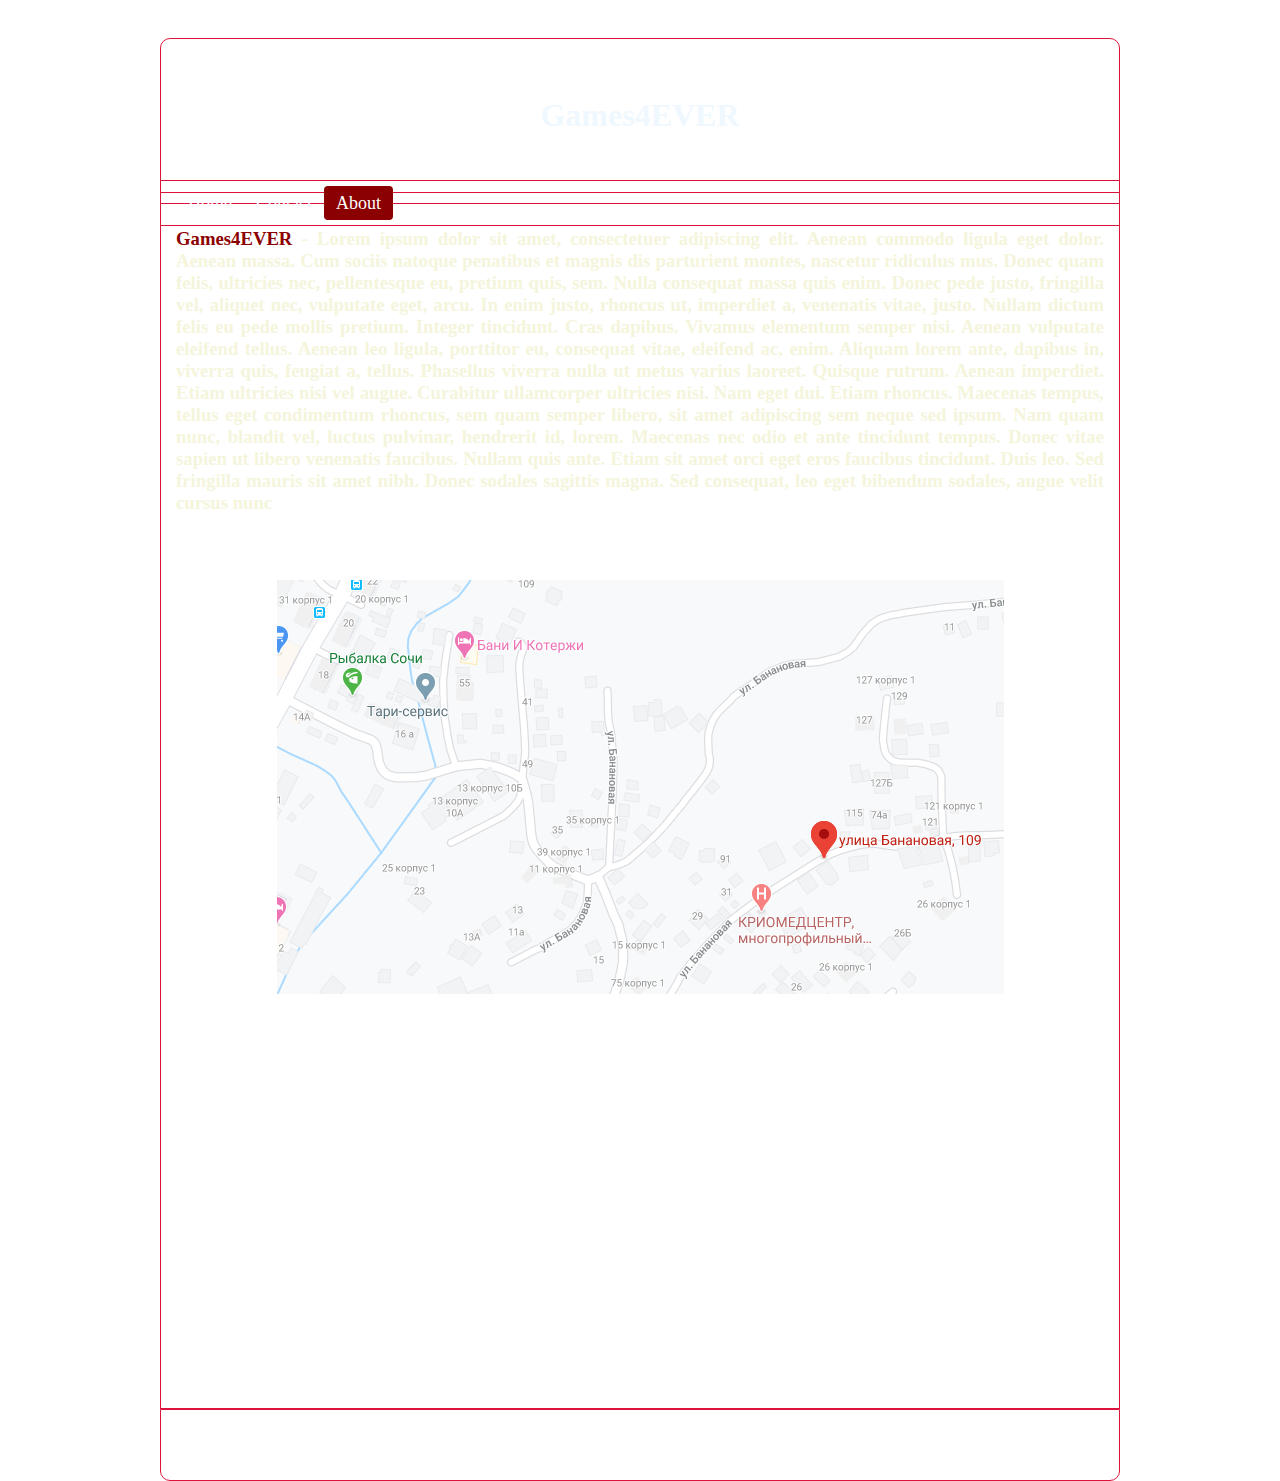
==== SiteWithGames/pages/about.html @ 544b4dac "Changes in About" ====
<!DOCTYPE html>
<html lang="en">
<head>
    <meta charset="UTF-8">
    <title>Title</title>
    <link rel = "stylesheet" href="nav-bar/about_and_contact.css">
</head>
<body>
<div class = "header">
    <h1>Games4EVER</h1>


</div>

<div class="navbar">
    <a href="index.html">Home</a>
    <a href="contact.html">Contact</a>
    <a class="active" href="about.html">About</a>
</div>
<div class="container"><h3> <span class="colortext">Games4EVER</span> - Lorem ipsum dolor sit amet, consectetuer adipiscing elit. Aenean commodo ligula eget dolor. Aenean massa. Cum sociis natoque penatibus et magnis dis parturient montes, nascetur ridiculus mus. Donec quam felis, ultricies nec, pellentesque eu, pretium quis, sem. Nulla consequat massa quis enim. Donec pede justo, fringilla vel, aliquet nec, vulputate eget, arcu. In enim justo, rhoncus ut, imperdiet a, venenatis vitae, justo. Nullam dictum felis eu pede mollis pretium. Integer tincidunt. Cras dapibus. Vivamus elementum semper nisi. Aenean vulputate eleifend tellus. Aenean leo ligula, porttitor eu, consequat vitae, eleifend ac, enim. Aliquam lorem ante, dapibus in, viverra quis, feugiat a, tellus. Phasellus viverra nulla ut metus varius laoreet. Quisque rutrum. Aenean imperdiet. Etiam ultricies nisi vel augue. Curabitur ullamcorper ultricies nisi. Nam eget dui. Etiam rhoncus. Maecenas tempus, tellus eget condimentum rhoncus, sem quam semper libero, sit amet adipiscing sem neque sed ipsum. Nam quam nunc, blandit vel, luctus pulvinar, hendrerit id, lorem. Maecenas nec odio et ante tincidunt tempus. Donec vitae sapien ut libero venenatis faucibus. Nullam quis ante. Etiam sit amet orci eget eros faucibus tincidunt. Duis leo. Sed fringilla mauris sit amet nibh. Donec sodales sagittis magna. Sed consequat, leo eget bibendum sodales, augue velit cursus nunc</h3>
    <h2 align="center" style="color: white"><b>You can find us at Банановая 109:</b></h2><img align="center" src="nav-bar/media/images/png/банановая.PNG" class="center.png" width="727" height="414" >

</div>
<div class="footer">Контактная информация:<br> <h2 &nbsp;&nbsp;&nbsp; align="center">example@gmail.com   +380976542049   Банановая 109</h2></div>

</body>
</html>
---- SiteWithGames/pages/nav-bar/about_and_contact.css ----
body {
    background-image: url("media/images/jpg/f0n.jpg");
    max-width: 960px;
    margin: 0 auto;
}
div {
    border: 1px solid crimson;
    padding: 5px 15px;
}
h4 {
    text-align: center;
}
.header {
    border-radius: 10px 10px 0 0;
    margin-top: 38px;
    background-image: url("media/images/png/fun.png");
    min-height: 100px;
    line-height: 100px;
    text-align: center;
    margin-bottom: 10px;
    color: aliceblue;
}

.navbar {
    overflow: hidden;
    background-image: url("media/images/png/sidebar-img.png") ;
    position: absolute;
    width: 928px;
    top: 180px;
}

.navbar a {
    float: left;
    color: white;
    text-align: center;
    padding: 12px;
    text-decoration: none;
    font-size: 18px;
    line-height: 10px;
    border-radius: 4px;

}

.navbar a:hover {
    background-color: #ddd;
    color: black;
}

.navbar a.active {
    background-color: darkred;
    color: white;
}

.container {
    background-image: url("media/images/png/fun.png");
    height: 1194px;
    text-align: justify;
    color: beige;
}
.footer {
    font-weight: bold;
    color: #FFFFFF;
    min-height: 10px;
    line-height: 10px;
    border-radius: 0 0 10px 10px;
    background-image: url("media/images/png/fun.png");
}
.center\.png{
    display: block;
    margin: 0 auto;
}
.colortext{
    color: darkred;
}
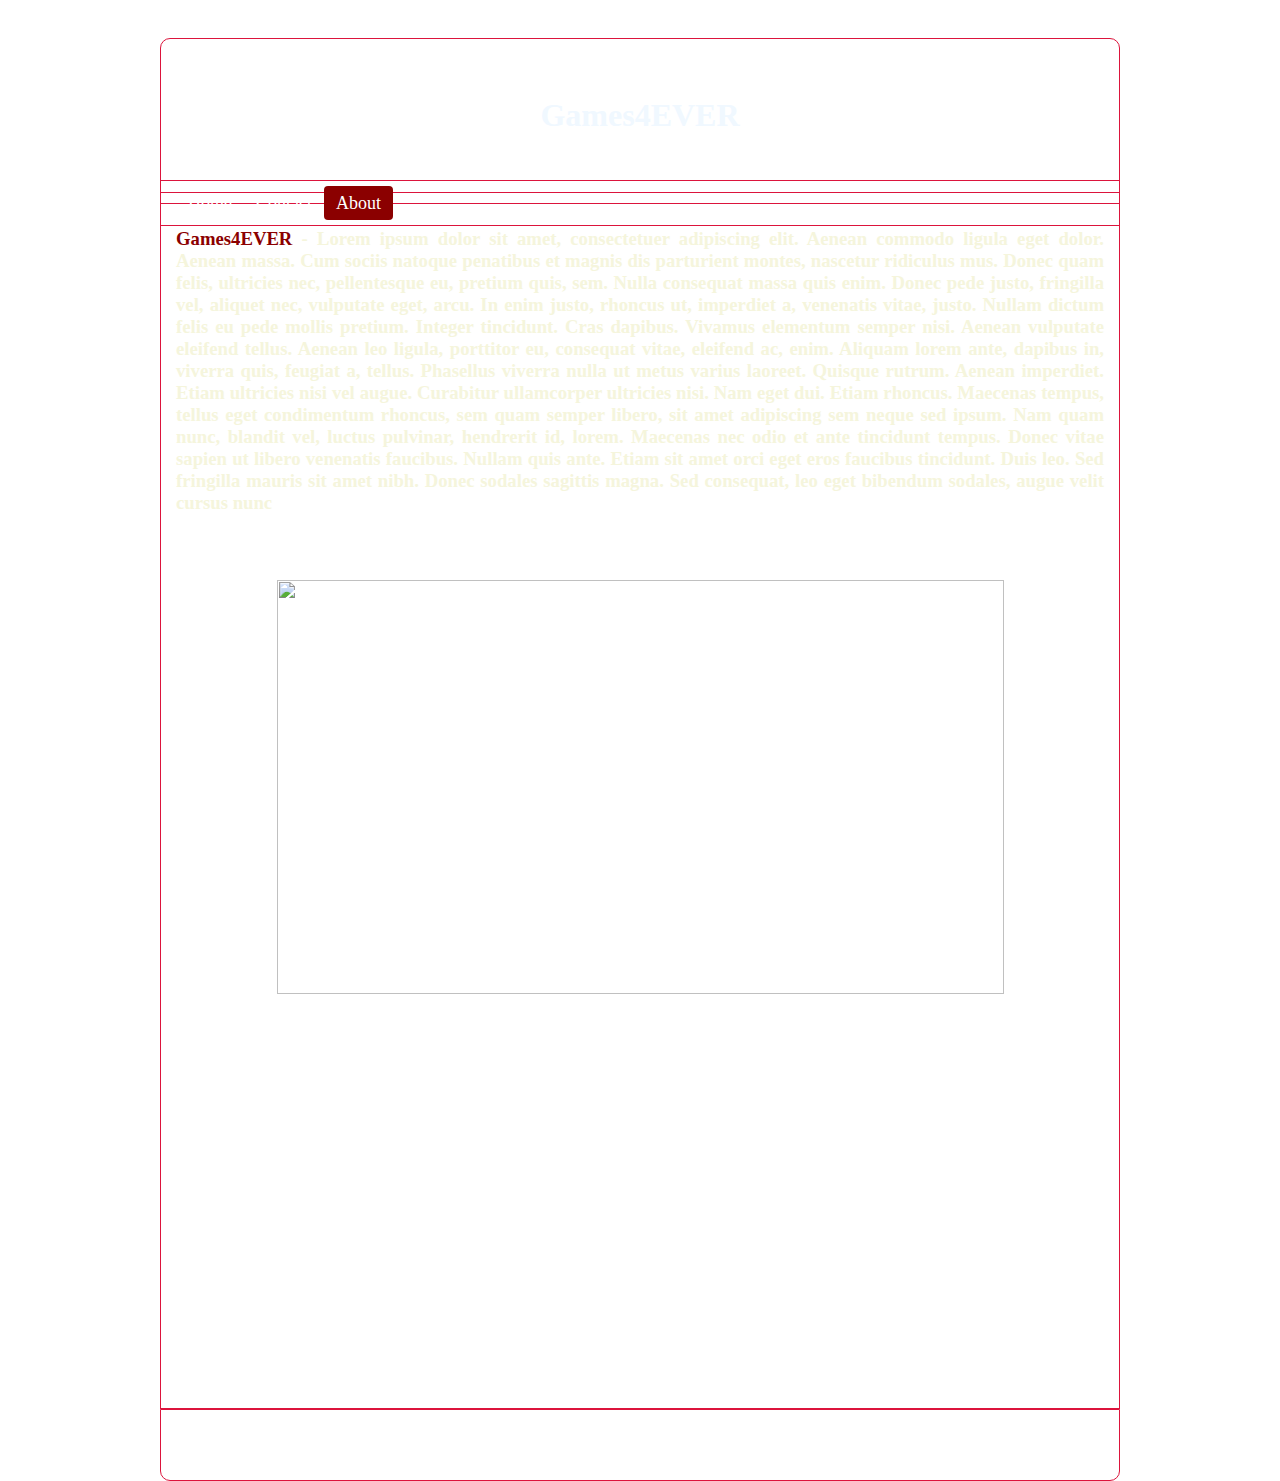
==== commit dddc7a5a: "update 1.5" ====
--- a/SiteWithGames/pages/about.html
+++ b/SiteWithGames/pages/about.html
@@ -3,7 +3,7 @@
 <head>
     <meta charset="UTF-8">
     <title>Title</title>
-    <link rel = "stylesheet" href="nav-bar/about_and_contact.css">
+    <link rel = "stylesheet" href="../styles/about_and_contact.css">
 </head>
 <body>
 <div class = "header">
@@ -13,15 +13,19 @@
 </div>
 
 <div class="navbar">
-    <a href="index.html">Home</a>
+    <a href="../index.html">Home</a>
     <a href="contact.html">Contact</a>
     <a class="active" href="about.html">About</a>
 </div>
 <div class="container"><h3> <span class="colortext">Games4EVER</span> - Lorem ipsum dolor sit amet, consectetuer adipiscing elit. Aenean commodo ligula eget dolor. Aenean massa. Cum sociis natoque penatibus et magnis dis parturient montes, nascetur ridiculus mus. Donec quam felis, ultricies nec, pellentesque eu, pretium quis, sem. Nulla consequat massa quis enim. Donec pede justo, fringilla vel, aliquet nec, vulputate eget, arcu. In enim justo, rhoncus ut, imperdiet a, venenatis vitae, justo. Nullam dictum felis eu pede mollis pretium. Integer tincidunt. Cras dapibus. Vivamus elementum semper nisi. Aenean vulputate eleifend tellus. Aenean leo ligula, porttitor eu, consequat vitae, eleifend ac, enim. Aliquam lorem ante, dapibus in, viverra quis, feugiat a, tellus. Phasellus viverra nulla ut metus varius laoreet. Quisque rutrum. Aenean imperdiet. Etiam ultricies nisi vel augue. Curabitur ullamcorper ultricies nisi. Nam eget dui. Etiam rhoncus. Maecenas tempus, tellus eget condimentum rhoncus, sem quam semper libero, sit amet adipiscing sem neque sed ipsum. Nam quam nunc, blandit vel, luctus pulvinar, hendrerit id, lorem. Maecenas nec odio et ante tincidunt tempus. Donec vitae sapien ut libero venenatis faucibus. Nullam quis ante. Etiam sit amet orci eget eros faucibus tincidunt. Duis leo. Sed fringilla mauris sit amet nibh. Donec sodales sagittis magna. Sed consequat, leo eget bibendum sodales, augue velit cursus nunc</h3>
-    <h2 align="center" style="color: white"><b>You can find us at Банановая 109:</b></h2><img align="center" src="nav-bar/media/images/png/банановая.PNG" class="center.png" width="727" height="414" >
-
+    <h2 align="center" style="color: white"><b>You can find us at Банановая 109:</b></h2><img align="center" src="../media/images/png/Bananovaya.png" class="center.png" width="727" height="414" >
+<h2 align="center" style="color: white"> Write to us:<br>example@gmail.com</h2></br>
+    <h2 align="center" style="color: white">Phone to us:<br>+380976542049<br></h2>
 </div>
-<div class="footer">Контактная информация:<br> <h2 &nbsp;&nbsp;&nbsp; align="center">example@gmail.com   +380976542049   Банановая 109</h2></div>
+<div class="footer">
+    Контактная информация:<br>
+    <h2 align="center">example@gmail.com   +380976542049   Банановая 109</h2>
+</div>
 
 </body>
 </html>--- a/SiteWithGames/styles/about_and_contact.css
+++ b/SiteWithGames/styles/about_and_contact.css
@@ -0,0 +1,75 @@
+body {
+    background-image: url("../media/images/jpg/backgroung-main-body.jpg");
+    max-width: 960px;
+    margin: 0 auto;
+}
+div {
+    border: 1px solid #dc143c;
+    padding: 5px 15px;
+}
+h4 {
+    text-align: center;
+}
+.header {
+    border-radius: 10px 10px 0 0;
+    margin-top: 38px;
+    background-image: url("../media/images/png/fun.png");
+    min-height: 100px;
+    line-height: 100px;
+    text-align: center;
+    margin-bottom: 10px;
+    color: aliceblue;
+}
+
+.navbar {
+    overflow: hidden;
+    background-image: url("../media/images/png/sidebar-img.png") ;
+    position: absolute;
+    width: 928px;
+    top: 180px;
+}
+
+.navbar a {
+    float: left;
+    color: white;
+    text-align: center;
+    padding: 12px;
+    text-decoration: none;
+    font-size: 18px;
+    line-height: 10px;
+    border-radius: 4px;
+
+}
+
+.navbar a:hover {
+    background-color: #ddd;
+    color: black;
+}
+
+.navbar a.active {
+    background-color: darkred;
+    color: white;
+}
+
+.container {
+    background-image: url("../media/images/png/fun.png");
+    height: 1194px;
+    text-align: justify;
+    color: beige;
+}
+.footer {
+    font-weight: bold;
+    color: #FFFFFF;
+    min-height: 10px;
+    line-height: 10px;
+    border-radius: 0 0 10px 10px;
+    background-image: url("../media/images/png/fun.png");
+}
+.center\.png{
+    display: block;
+    margin: 0 auto;
+}
+.colortext{
+    color: darkred;
+    background-image: url("../media/images/png/fun.png");
+}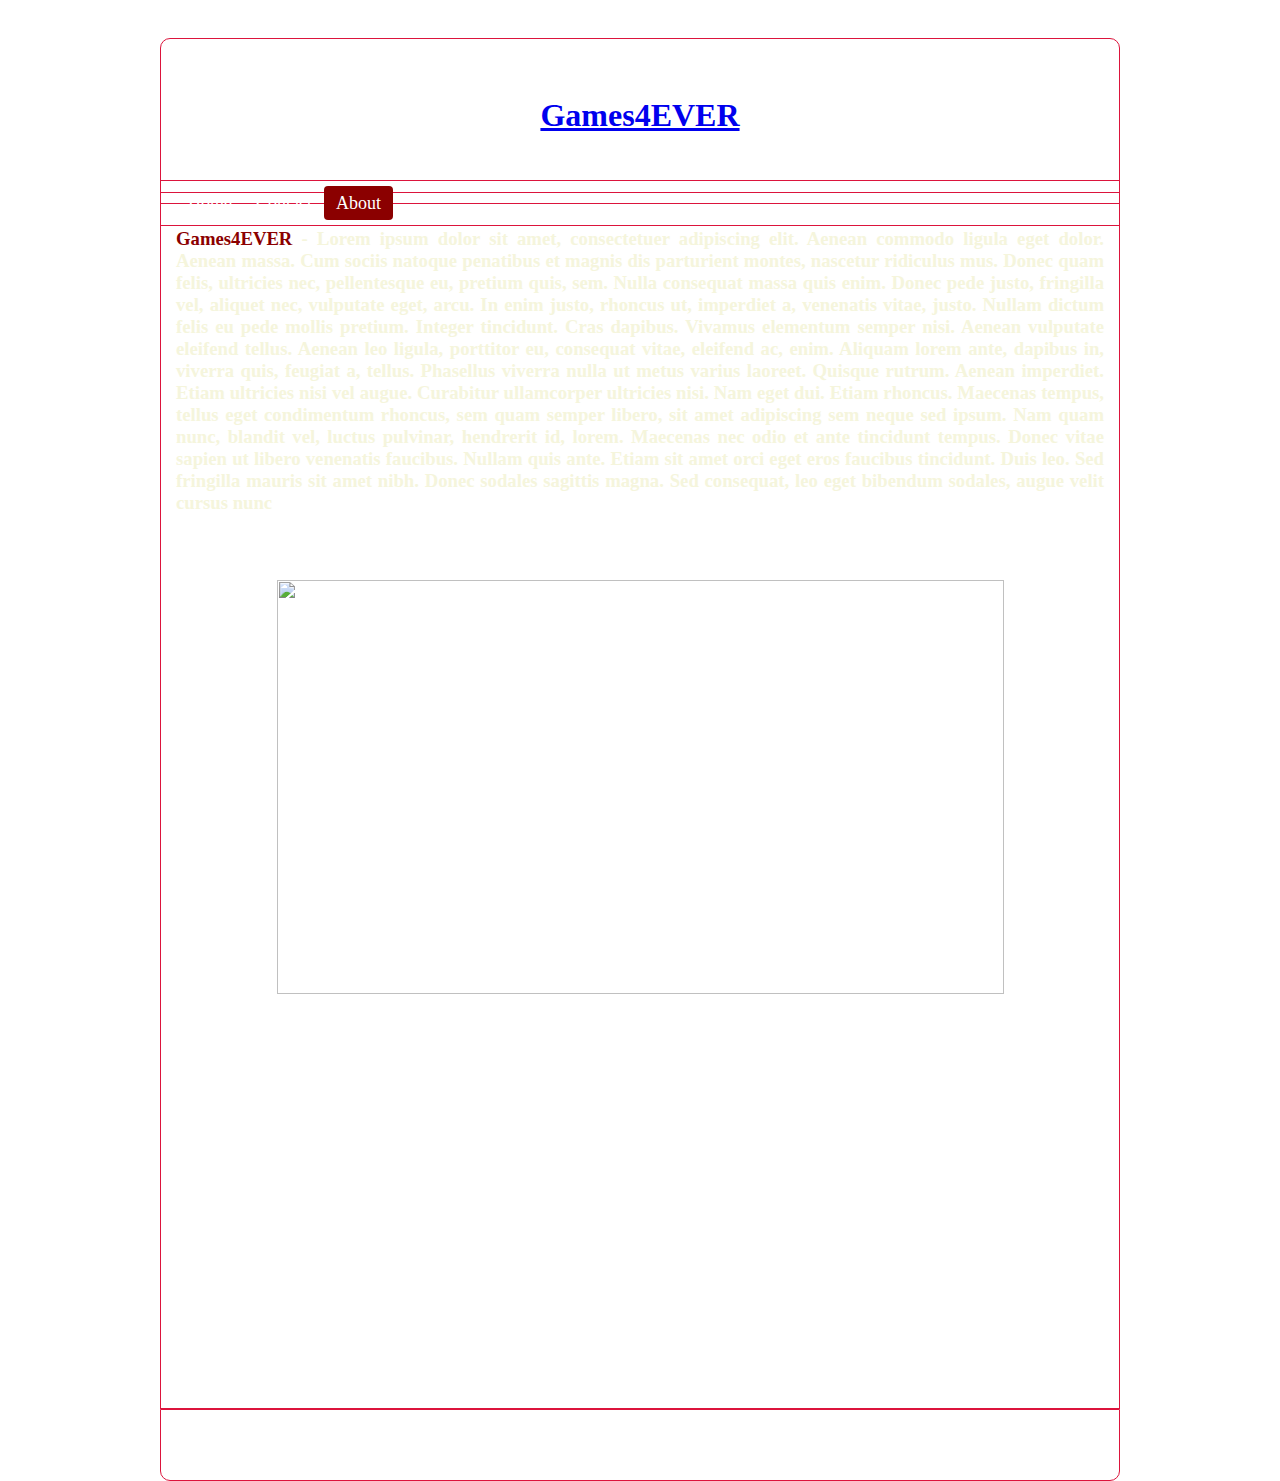
==== commit 8ad07598: "update 1.6" ====
--- a/SiteWithGames/pages/about.html
+++ b/SiteWithGames/pages/about.html
@@ -2,14 +2,13 @@
 <html lang="en">
 <head>
     <meta charset="UTF-8">
-    <title>Title</title>
+    <title>Games4every0N3</title>
     <link rel = "stylesheet" href="../styles/about_and_contact.css">
 </head>
 <body>
+
 <div class = "header">
-    <h1>Games4EVER</h1>
-
-
+    <h1><a href = "../index.html">Games4EVER</a></h1>
 </div>
 
 <div class="navbar">
@@ -17,11 +16,13 @@
     <a href="contact.html">Contact</a>
     <a class="active" href="about.html">About</a>
 </div>
+
 <div class="container"><h3> <span class="colortext">Games4EVER</span> - Lorem ipsum dolor sit amet, consectetuer adipiscing elit. Aenean commodo ligula eget dolor. Aenean massa. Cum sociis natoque penatibus et magnis dis parturient montes, nascetur ridiculus mus. Donec quam felis, ultricies nec, pellentesque eu, pretium quis, sem. Nulla consequat massa quis enim. Donec pede justo, fringilla vel, aliquet nec, vulputate eget, arcu. In enim justo, rhoncus ut, imperdiet a, venenatis vitae, justo. Nullam dictum felis eu pede mollis pretium. Integer tincidunt. Cras dapibus. Vivamus elementum semper nisi. Aenean vulputate eleifend tellus. Aenean leo ligula, porttitor eu, consequat vitae, eleifend ac, enim. Aliquam lorem ante, dapibus in, viverra quis, feugiat a, tellus. Phasellus viverra nulla ut metus varius laoreet. Quisque rutrum. Aenean imperdiet. Etiam ultricies nisi vel augue. Curabitur ullamcorper ultricies nisi. Nam eget dui. Etiam rhoncus. Maecenas tempus, tellus eget condimentum rhoncus, sem quam semper libero, sit amet adipiscing sem neque sed ipsum. Nam quam nunc, blandit vel, luctus pulvinar, hendrerit id, lorem. Maecenas nec odio et ante tincidunt tempus. Donec vitae sapien ut libero venenatis faucibus. Nullam quis ante. Etiam sit amet orci eget eros faucibus tincidunt. Duis leo. Sed fringilla mauris sit amet nibh. Donec sodales sagittis magna. Sed consequat, leo eget bibendum sodales, augue velit cursus nunc</h3>
     <h2 align="center" style="color: white"><b>You can find us at Банановая 109:</b></h2><img align="center" src="../media/images/png/Bananovaya.png" class="center.png" width="727" height="414" >
 <h2 align="center" style="color: white"> Write to us:<br>example@gmail.com</h2></br>
     <h2 align="center" style="color: white">Phone to us:<br>+380976542049<br></h2>
 </div>
+
 <div class="footer">
     Контактная информация:<br>
     <h2 align="center">example@gmail.com   +380976542049   Банановая 109</h2>
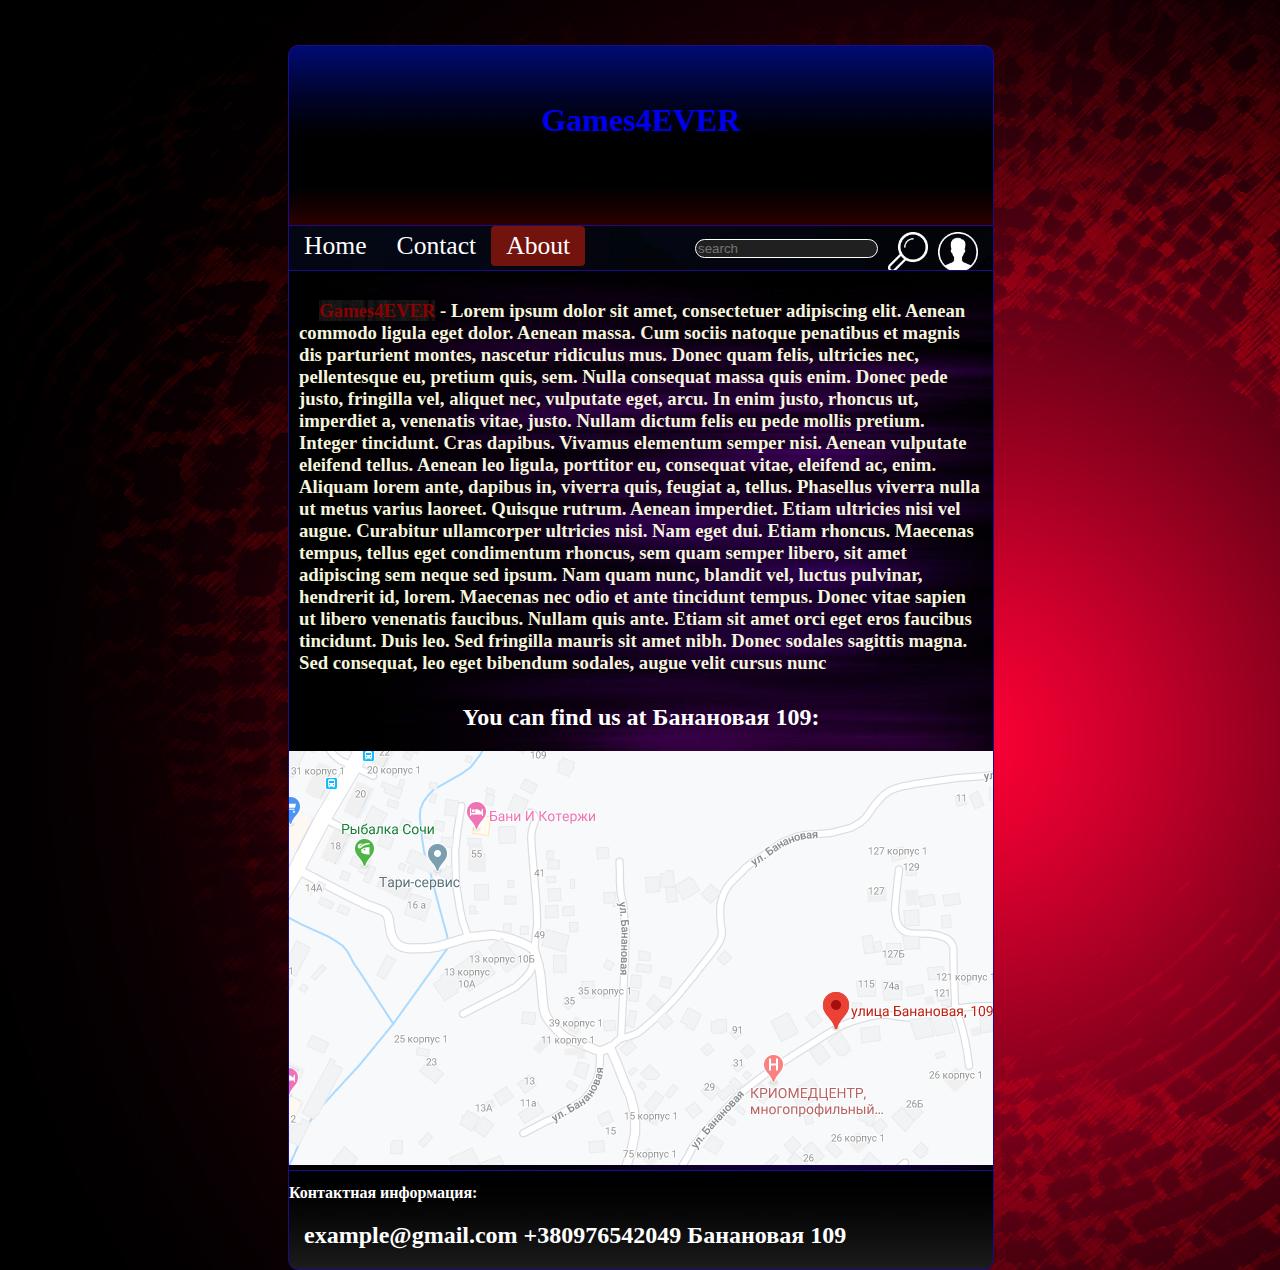
==== commit 5844ac27: "update 1.9" ====
--- a/SiteWithGames/pages/about.html
+++ b/SiteWithGames/pages/about.html
@@ -2,7 +2,7 @@
 <html lang="en">
 <head>
     <meta charset="UTF-8">
-    <title>Games4every0N3</title>
+    <title>About Games4EV3R</title>
     <link rel = "stylesheet" href="../styles/about_and_contact.css">
 </head>
 <body>
@@ -12,13 +12,16 @@
 </div>
 
 <div class="navbar">
+    <input id = "searcher" onclick = "Search()" type = "text" placeholder = "search">
+    <img id = "logreg" onclick = "Registration()" src = ../media/images/png/user-ico.png>
+    <img id = "search" src = ../media/images/png/search.png>
     <a href="../index.html">Home</a>
     <a href="contact.html">Contact</a>
     <a class="active" href="about.html">About</a>
 </div>
 
 <div class="container"><h3> <span class="colortext">Games4EVER</span> - Lorem ipsum dolor sit amet, consectetuer adipiscing elit. Aenean commodo ligula eget dolor. Aenean massa. Cum sociis natoque penatibus et magnis dis parturient montes, nascetur ridiculus mus. Donec quam felis, ultricies nec, pellentesque eu, pretium quis, sem. Nulla consequat massa quis enim. Donec pede justo, fringilla vel, aliquet nec, vulputate eget, arcu. In enim justo, rhoncus ut, imperdiet a, venenatis vitae, justo. Nullam dictum felis eu pede mollis pretium. Integer tincidunt. Cras dapibus. Vivamus elementum semper nisi. Aenean vulputate eleifend tellus. Aenean leo ligula, porttitor eu, consequat vitae, eleifend ac, enim. Aliquam lorem ante, dapibus in, viverra quis, feugiat a, tellus. Phasellus viverra nulla ut metus varius laoreet. Quisque rutrum. Aenean imperdiet. Etiam ultricies nisi vel augue. Curabitur ullamcorper ultricies nisi. Nam eget dui. Etiam rhoncus. Maecenas tempus, tellus eget condimentum rhoncus, sem quam semper libero, sit amet adipiscing sem neque sed ipsum. Nam quam nunc, blandit vel, luctus pulvinar, hendrerit id, lorem. Maecenas nec odio et ante tincidunt tempus. Donec vitae sapien ut libero venenatis faucibus. Nullam quis ante. Etiam sit amet orci eget eros faucibus tincidunt. Duis leo. Sed fringilla mauris sit amet nibh. Donec sodales sagittis magna. Sed consequat, leo eget bibendum sodales, augue velit cursus nunc</h3>
-    <h2 align="center" style="color: white"><b>You can find us at Банановая 109:</b></h2><img align="center" src="../media/images/png/Bananovaya.png" class="center.png" width="727" height="414" >
+    <h2 align="center" style="color: white"><b>You can find us at Банановая 109:</b></h2><img align="center" src="../media/images/png/our_location.PNG" class="center.png" width="727" height="414" >
 <h2 align="center" style="color: white"> Write to us:<br>example@gmail.com</h2></br>
     <h2 align="center" style="color: white">Phone to us:<br>+380976542049<br></h2>
 </div>
--- a/SiteWithGames/styles/about_and_contact.css
+++ b/SiteWithGames/styles/about_and_contact.css
@@ -1,75 +1,185 @@
-body {
-    background-image: url("../media/images/jpg/backgroung-main-body.jpg");
-    max-width: 960px;
-    margin: 0 auto;
+body{
+    background-image: url("../media/images/jpg/background-main-body2.jpg");
+    background-size: 1920px;
 }
-div {
-    border: 1px solid #dc143c;
-    padding: 5px 15px;
+
+
+
+div{
+    border: 1px solid #1E0B8A;
 }
-h4 {
+
+
+
+.header{
+    background-image: url("../media/images/jpg/header.png");
+    background-size: 385px;
+    overflow: hidden;
+    position: absolute;
+    left: 22.5%;
+    top: 5%;
+    height: 20%;
+    width: 55%;
+    border-radius: 10px 10px 0 0;
     text-align: center;
-}
-.header {
-    border-radius: 10px 10px 0 0;
-    margin-top: 38px;
-    background-image: url("../media/images/png/fun.png");
-    min-height: 100px;
-    line-height: 100px;
-    text-align: center;
-    margin-bottom: 10px;
     color: aliceblue;
 }
-
-.navbar {
-    overflow: hidden;
-    background-image: url("../media/images/png/sidebar-img.png") ;
-    position: absolute;
-    width: 928px;
-    top: 180px;
+.header h1{
+    margin-top: 8%;
+    font-size: 200%;
+}
+.header a{
+    text-decoration: none;
 }
 
+
+
+.navbar{
+    background-image: url("../media/images/jpg/side-nav-bar.jpg") ;
+    overflow: hidden;
+    position: absolute;
+    left: 22.5%;
+    top: 25%;
+    height: 5%;
+    width: 55%;
+}
 .navbar a {
     float: left;
     color: white;
     text-align: center;
-    padding: 12px;
-    text-decoration: none;
-    font-size: 18px;
+    padding: 15px;
+    font-size: 160%;
     line-height: 10px;
     border-radius: 4px;
-
+    text-decoration: none;
 }
-
 .navbar a:hover {
     background-color: #ddd;
     color: black;
 }
-
 .navbar a.active {
-    background-color: darkred;
+    background-color: #73130e;
     color: white;
 }
 
-.container {
-    background-image: url("../media/images/png/fun.png");
-    height: 1194px;
-    text-align: justify;
+
+
+.sidebar{
+    position: absolute;
+    width: 13%;
+    left: 22.5%;
+    top: 30%;
+    background-image: url("../media/images/png/sidebar-img.png");
+    float: left;
+    height: 100%;
+    color: beige;
+    overflow-x: hidden;
+    overflow-y: auto;
+    overflow-scrolling: auto;
+    white-space: nowrap;
+}
+.sidebar a{
+    color: white;
+    text-align: center;
+    margin-left: 15%;
+    font-size: 130%;
+    border-radius: 4px;
+    text-decoration: none;
+    padding: 3px;
+}
+.sidebar a:hover{
+    background-color: #ddd;
+    color: black;
+}
+.sidebar h4{
+    font-size: 25px;
+    margin-left: 5%;
+}
+
+
+
+.container{
+    position: absolute;
+    left: 22.5%;
+    width: 55%;
+    top: 30%;
+    background-image: url("../media/images/jpg/container.jpg");
+    background-size: 900px;
+    height: 100%;
+    overflow-y: auto;
     color: beige;
 }
-.footer {
+.container p{
+    padding: 10px;
+}
+.container h3{
+    padding: 10px;
+}
+
+
+
+.footer{
+    padding-top: 1%;
+    background-image: url("../media/images/jpg/footer.jpg");
+    position: absolute;
+    left: 22.5%;
+    width: 55%;
+    top: 130%;
     font-weight: bold;
     color: #FFFFFF;
-    min-height: 10px;
-    line-height: 10px;
     border-radius: 0 0 10px 10px;
-    background-image: url("../media/images/png/fun.png");
 }
+.footer h2{
+    margin-left: 15px;
+    text-align: start;
+}
+.footer a {
+    font-size: 22.5px;
+    margin-left: 5px;
+}
+
+
+
 .center\.png{
     display: block;
     margin: 0 auto;
 }
+
+
+
 .colortext{
+    margin-left: 20px;
     color: darkred;
-    background-image: url("../media/images/png/fun.png");
+    background-image: url("../media/images/png/container1.png");
+}
+
+
+#logreg{
+    position: absolute;
+    right: 15px;
+    top: 6px;
+    height: 40px;
+    width: 40px;
+}
+#search{
+    position: absolute;
+    right: 65px;
+    top: 6px;
+    height: 40px;
+    width: 40px;
+}
+#searcher{
+    position: absolute;
+    right: 115px;
+    top: 13px;
+    background-color: #202020;
+    color: beige;
+    border: 1px solid white;
+    border-radius: 10px;
+    margin-bottom: 20px;
+}
+
+.bin{
+    width: 15px;
+    height: 15px
 }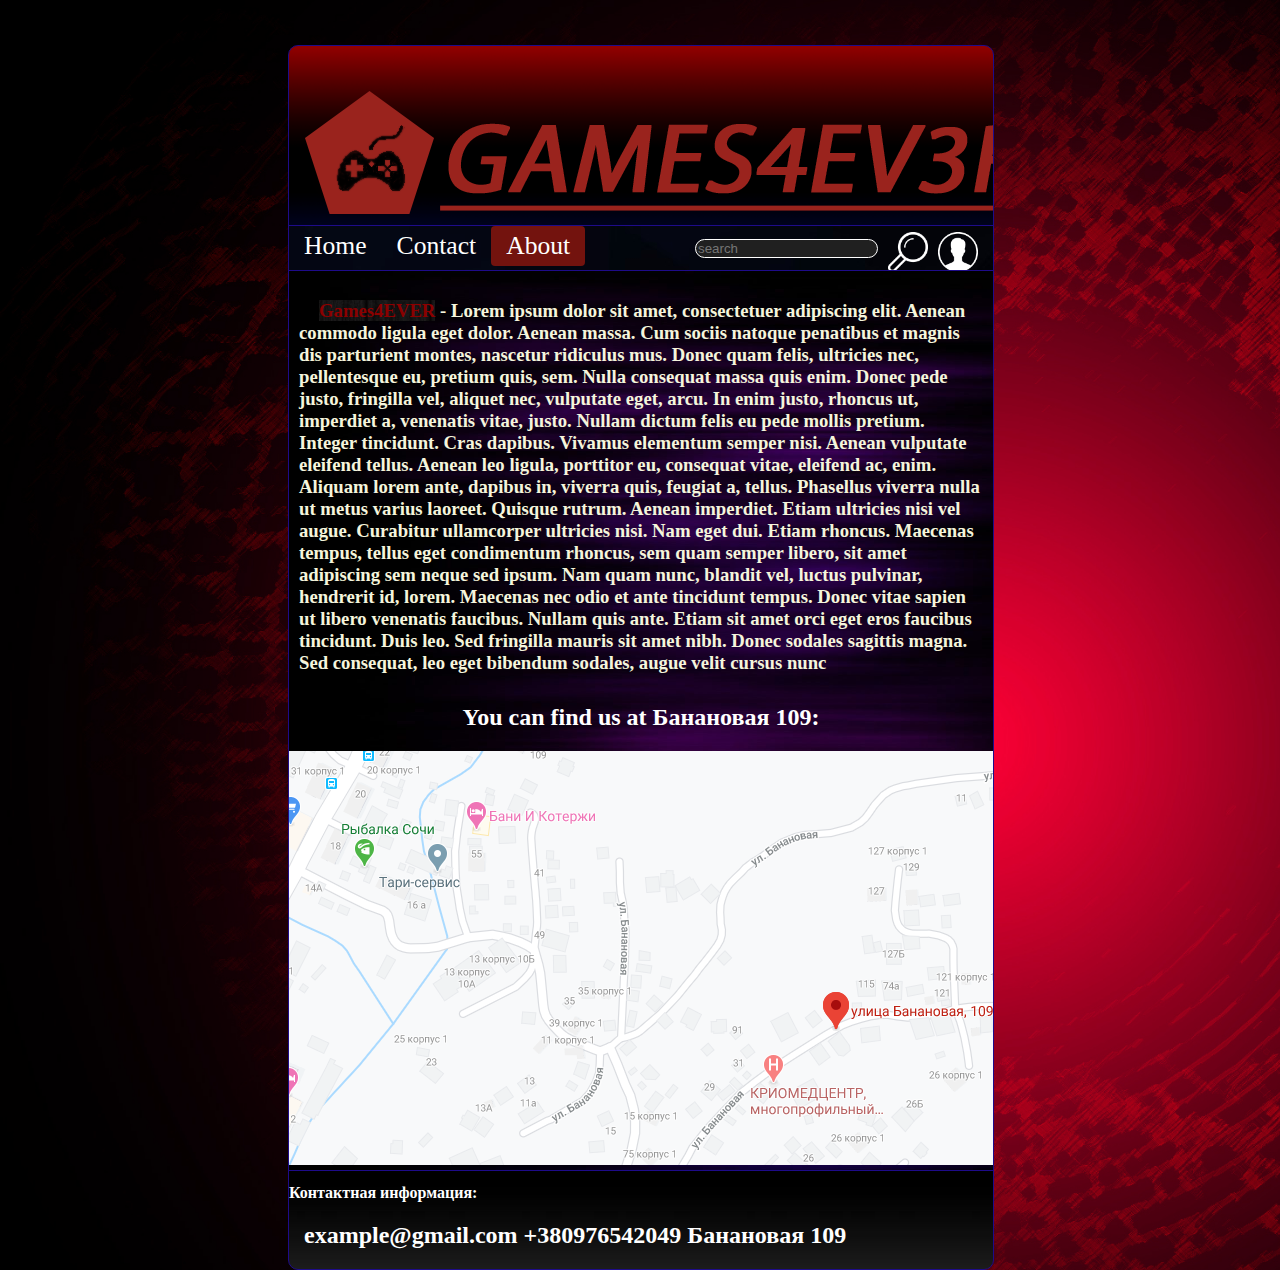
==== commit 804f9f18: "update 1.9.1" ====
--- a/SiteWithGames/pages/about.html
+++ b/SiteWithGames/pages/about.html
@@ -4,11 +4,12 @@
     <meta charset="UTF-8">
     <title>About Games4EV3R</title>
     <link rel = "stylesheet" href="../styles/about_and_contact.css">
+    <script src = "../scripts/indexHTML_scripts.js"></script>
 </head>
 <body>
 
 <div class = "header">
-    <h1><a href = "../index.html">Games4EVER</a></h1>
+    <img onclick = "OpenIndexHTMLup()" id = "logotype" src = "../media/images/png/GAMES4EV3R-logo.png">
 </div>
 
 <div class="navbar">
--- a/SiteWithGames/styles/about_and_contact.css
+++ b/SiteWithGames/styles/about_and_contact.css
@@ -182,4 +182,8 @@
 .bin{
     width: 15px;
     height: 15px
+}
+
+#logotype {
+    margin-top: 40px;
 }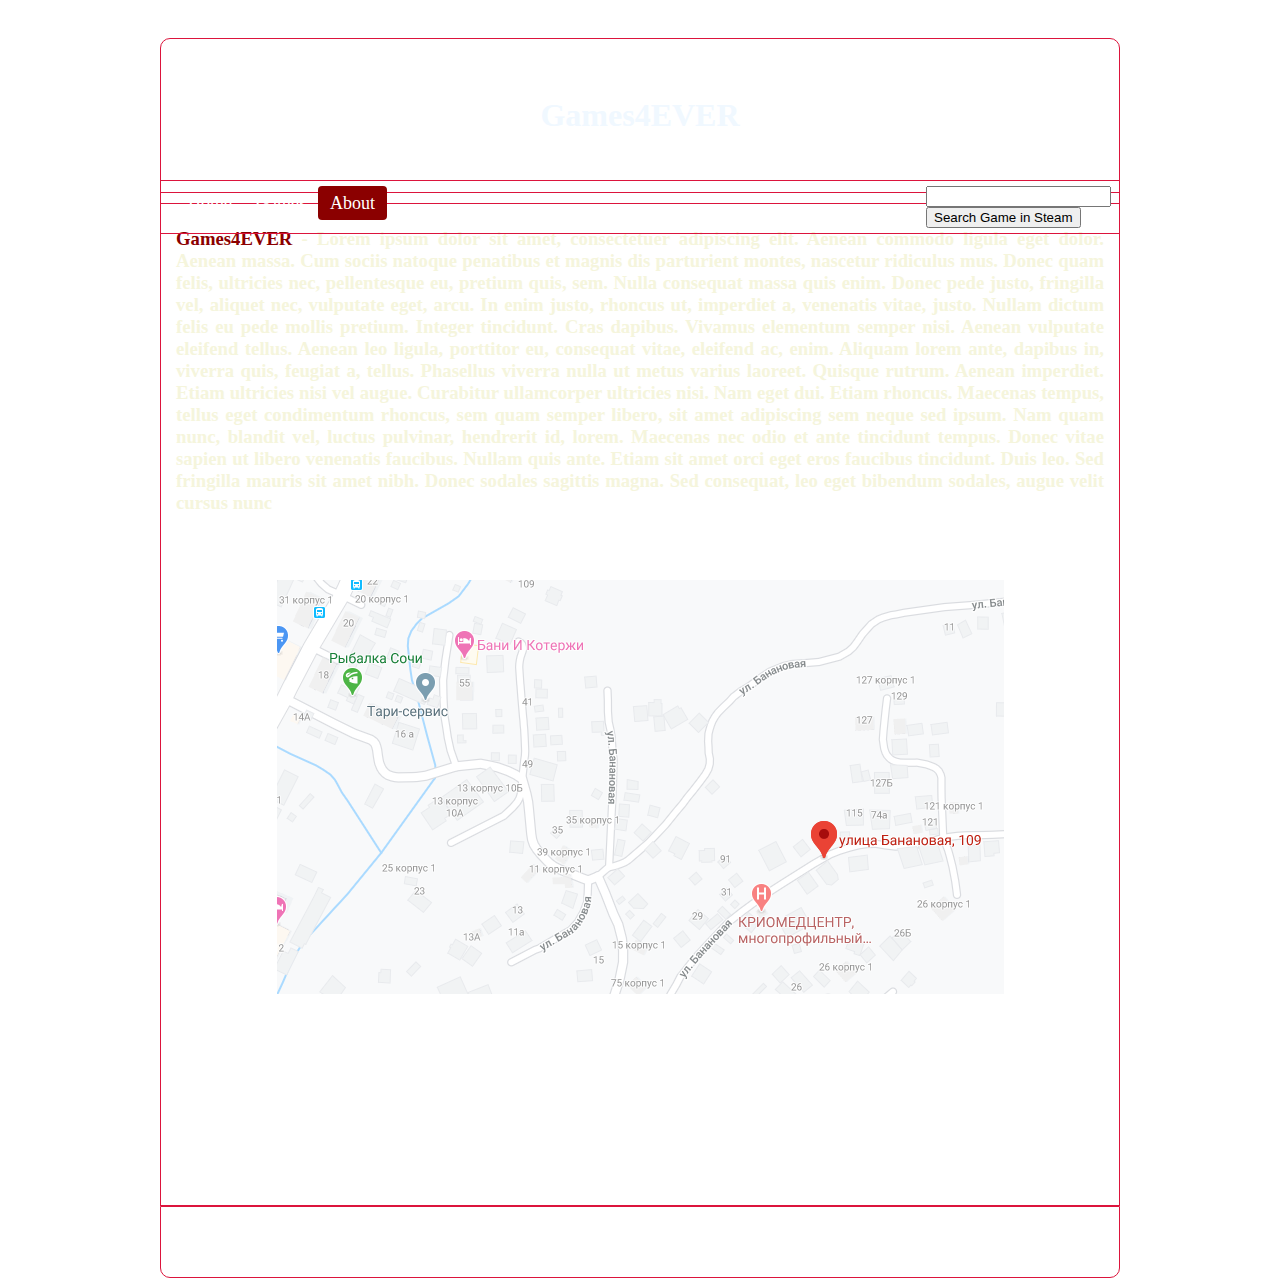
==== commit 086e9269: "Added changes in navbar, pages with games(wallpapers)" ====
--- a/SiteWithGames/pages/about.html
+++ b/SiteWithGames/pages/about.html
@@ -2,31 +2,31 @@
 <html lang="en">
 <head>
     <meta charset="UTF-8">
-    <title>About Games4EV3R</title>
+    <title>Title</title>
     <link rel = "stylesheet" href="../styles/about_and_contact.css">
-    <script src = "../scripts/indexHTML_scripts.js"></script>
 </head>
 <body>
+<div class = "header">
+    <h1>Games4EVER</h1>
 
-<div class = "header">
-    <img onclick = "OpenIndexHTMLup()" id = "logotype" src = "../media/images/png/GAMES4EV3R-logo.png">
+
 </div>
 
 <div class="navbar">
-    <input id = "searcher" onclick = "Search()" type = "text" placeholder = "search">
-    <img id = "logreg" onclick = "Registration()" src = ../media/images/png/user-ico.png>
-    <img id = "search" src = ../media/images/png/search.png>
     <a href="../index.html">Home</a>
-    <a href="contact.html">Contact</a>
+    <a href="games.html">Games</a>
     <a class="active" href="about.html">About</a>
+    <form class="search" action="http://google.com/search" target="_blank">
+        <input type="search" name="q">
+        <input type="hidden" name="as_sitesearch" value="https://store.steampowered.com/?l=russian">
+        <input type="submit" value="Search Game in Steam">
+    </form>
 </div>
-
 <div class="container"><h3> <span class="colortext">Games4EVER</span> - Lorem ipsum dolor sit amet, consectetuer adipiscing elit. Aenean commodo ligula eget dolor. Aenean massa. Cum sociis natoque penatibus et magnis dis parturient montes, nascetur ridiculus mus. Donec quam felis, ultricies nec, pellentesque eu, pretium quis, sem. Nulla consequat massa quis enim. Donec pede justo, fringilla vel, aliquet nec, vulputate eget, arcu. In enim justo, rhoncus ut, imperdiet a, venenatis vitae, justo. Nullam dictum felis eu pede mollis pretium. Integer tincidunt. Cras dapibus. Vivamus elementum semper nisi. Aenean vulputate eleifend tellus. Aenean leo ligula, porttitor eu, consequat vitae, eleifend ac, enim. Aliquam lorem ante, dapibus in, viverra quis, feugiat a, tellus. Phasellus viverra nulla ut metus varius laoreet. Quisque rutrum. Aenean imperdiet. Etiam ultricies nisi vel augue. Curabitur ullamcorper ultricies nisi. Nam eget dui. Etiam rhoncus. Maecenas tempus, tellus eget condimentum rhoncus, sem quam semper libero, sit amet adipiscing sem neque sed ipsum. Nam quam nunc, blandit vel, luctus pulvinar, hendrerit id, lorem. Maecenas nec odio et ante tincidunt tempus. Donec vitae sapien ut libero venenatis faucibus. Nullam quis ante. Etiam sit amet orci eget eros faucibus tincidunt. Duis leo. Sed fringilla mauris sit amet nibh. Donec sodales sagittis magna. Sed consequat, leo eget bibendum sodales, augue velit cursus nunc</h3>
-    <h2 align="center" style="color: white"><b>You can find us at Банановая 109:</b></h2><img align="center" src="../media/images/png/our_location.PNG" class="center.png" width="727" height="414" >
+    <h2 align="center" style="color: white"><b>You can find us at Банановая 109:</b></h2><img align="center" src="nav-bar/media/images/png/банановая.PNG" class="center.png" width="727" height="414" >
 <h2 align="center" style="color: white"> Write to us:<br>example@gmail.com</h2></br>
     <h2 align="center" style="color: white">Phone to us:<br>+380976542049<br></h2>
 </div>
-
 <div class="footer">
     Контактная информация:<br>
     <h2 align="center">example@gmail.com   +380976542049   Банановая 109</h2>
--- a/SiteWithGames/styles/about_and_contact.css
+++ b/SiteWithGames/styles/about_and_contact.css
@@ -1,189 +1,79 @@
-body{
-    background-image: url("../media/images/jpg/background-main-body2.jpg");
-    background-size: 1920px;
+body {
+    background-image: url("../media/images/jpg/backgroung-main-body.jpg");
+    max-width: 960px;
+    margin: 0 auto;
+}
+div {
+    border: 1px solid #dc143c;
+    padding: 5px 15px;
+}
+h4 {
+    text-align: center;
+}
+.header {
+    border-radius: 10px 10px 0 0;
+    margin-top: 38px;
+    background-image: url("../media/images/png/fun.png");
+    min-height: 100px;
+    line-height: 100px;
+    text-align: center;
+    margin-bottom: 10px;
+    color: aliceblue;
 }
 
-
-
-div{
-    border: 1px solid #1E0B8A;
+.navbar {
+    overflow: hidden;
+    background-image: url("../media/images/png/sidebar-img.png") ;
+    position: absolute;
+    width: 928px;
+    top: 180px;
 }
 
-
-
-.header{
-    background-image: url("../media/images/jpg/header.png");
-    background-size: 385px;
-    overflow: hidden;
-    position: absolute;
-    left: 22.5%;
-    top: 5%;
-    height: 20%;
-    width: 55%;
-    border-radius: 10px 10px 0 0;
-    text-align: center;
-    color: aliceblue;
-}
-.header h1{
-    margin-top: 8%;
-    font-size: 200%;
-}
-.header a{
-    text-decoration: none;
-}
-
-
-
-.navbar{
-    background-image: url("../media/images/jpg/side-nav-bar.jpg") ;
-    overflow: hidden;
-    position: absolute;
-    left: 22.5%;
-    top: 25%;
-    height: 5%;
-    width: 55%;
-}
 .navbar a {
     float: left;
     color: white;
     text-align: center;
-    padding: 15px;
-    font-size: 160%;
+    padding: 12px;
+    text-decoration: none;
+    font-size: 18px;
     line-height: 10px;
     border-radius: 4px;
-    text-decoration: none;
+
 }
+
 .navbar a:hover {
     background-color: #ddd;
     color: black;
 }
+
 .navbar a.active {
-    background-color: #73130e;
+    background-color: darkred;
     color: white;
 }
 
-
-
-.sidebar{
-    position: absolute;
-    width: 13%;
-    left: 22.5%;
-    top: 30%;
-    background-image: url("../media/images/png/sidebar-img.png");
-    float: left;
+.container {
+    background-image: url("../media/images/png/fun.png");
     height: 100%;
-    color: beige;
-    overflow-x: hidden;
-    overflow-y: auto;
-    overflow-scrolling: auto;
-    white-space: nowrap;
-}
-.sidebar a{
-    color: white;
-    text-align: center;
-    margin-left: 15%;
-    font-size: 130%;
-    border-radius: 4px;
-    text-decoration: none;
-    padding: 3px;
-}
-.sidebar a:hover{
-    background-color: #ddd;
-    color: black;
-}
-.sidebar h4{
-    font-size: 25px;
-    margin-left: 5%;
-}
-
-
-
-.container{
-    position: absolute;
-    left: 22.5%;
-    width: 55%;
-    top: 30%;
-    background-image: url("../media/images/jpg/container.jpg");
-    background-size: 900px;
-    height: 100%;
-    overflow-y: auto;
+    text-align: justify;
     color: beige;
 }
-.container p{
-    padding: 10px;
-}
-.container h3{
-    padding: 10px;
-}
-
-
-
-.footer{
-    padding-top: 1%;
-    background-image: url("../media/images/jpg/footer.jpg");
-    position: absolute;
-    left: 22.5%;
-    width: 55%;
-    top: 130%;
+.footer {
     font-weight: bold;
     color: #FFFFFF;
+    min-height: 10px;
+    line-height: 10px;
     border-radius: 0 0 10px 10px;
+    background-image: url("../media/images/png/fun.png");
 }
-.footer h2{
-    margin-left: 15px;
-    text-align: start;
-}
-.footer a {
-    font-size: 22.5px;
-    margin-left: 5px;
-}
-
-
-
 .center\.png{
     display: block;
     margin: 0 auto;
 }
-
-
-
 .colortext{
-    margin-left: 20px;
     color: darkred;
-    background-image: url("../media/images/png/container1.png");
+    background-image: url("../media/images/png/fun.png");
 }
-
-
-#logreg{
-    position: absolute;
-    right: 15px;
-    top: 6px;
-    height: 40px;
-    width: 40px;
-}
-#search{
-    position: absolute;
-    right: 65px;
-    top: 6px;
-    height: 40px;
-    width: 40px;
-}
-#searcher{
-    position: absolute;
-    right: 115px;
-    top: 13px;
-    background-color: #202020;
-    color: beige;
-    border: 1px solid white;
-    border-radius: 10px;
-    margin-bottom: 20px;
-}
-
-.bin{
-    width: 15px;
-    height: 15px
-}
-
-#logotype {
-    margin-top: 40px;
+.search{
+    margin-left: 750px;
+: black;
 }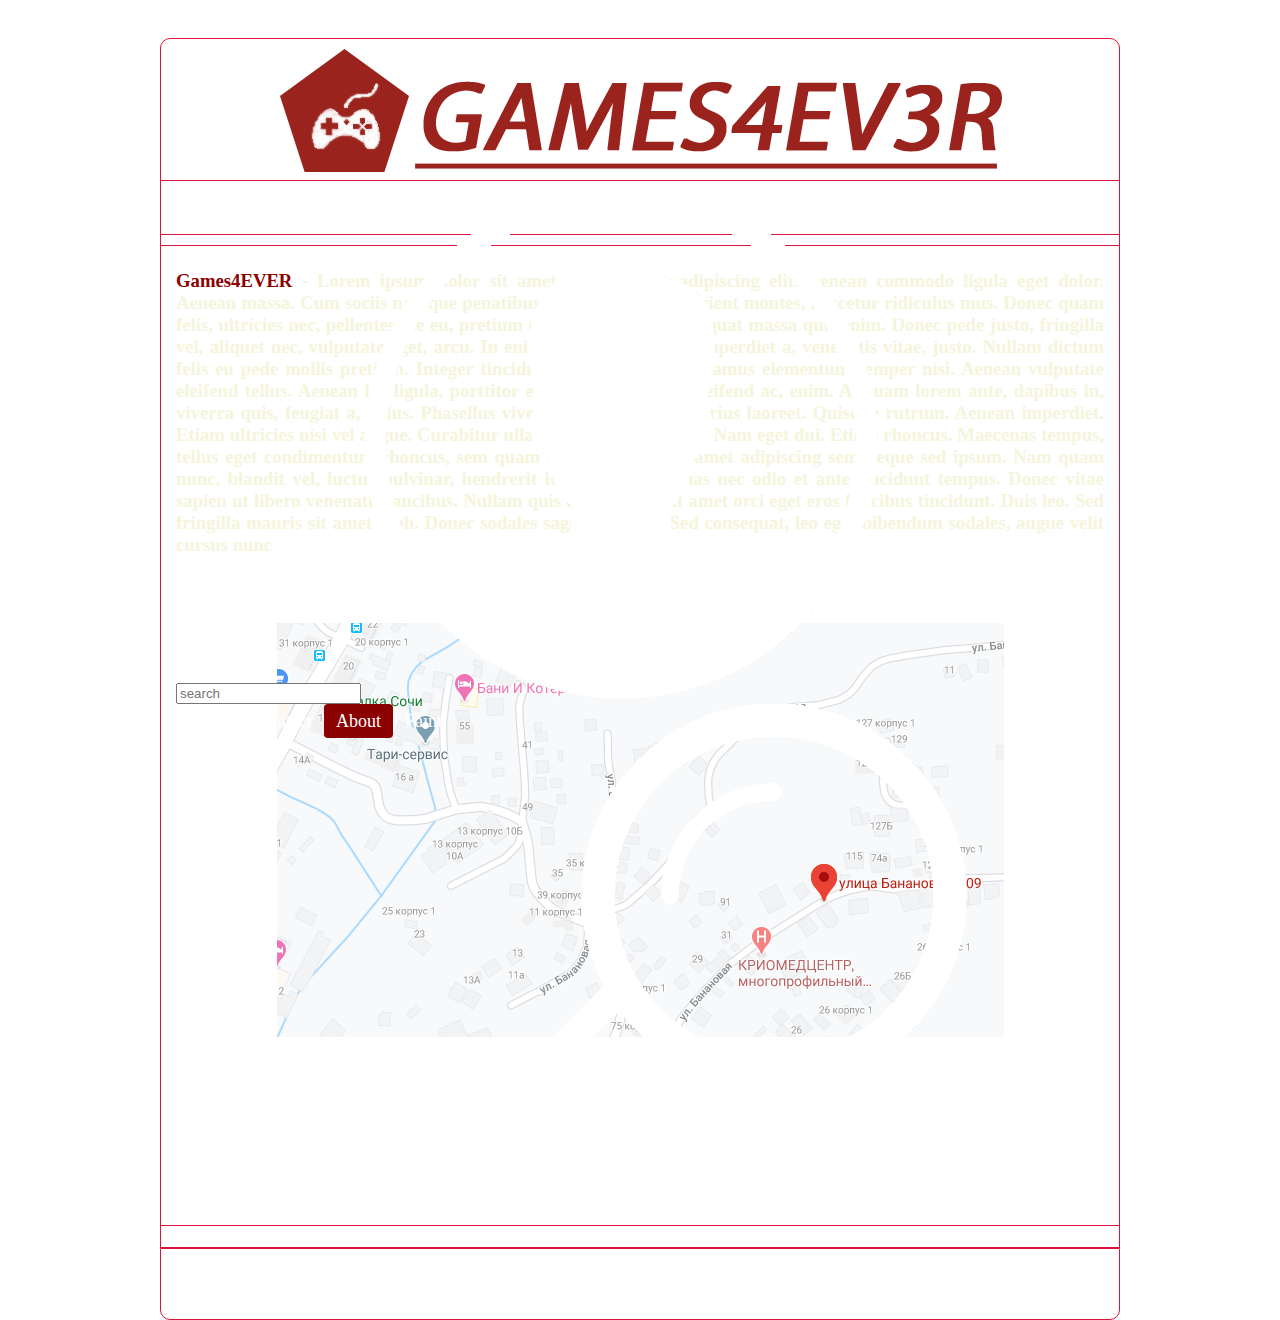
==== commit 8f396f3a: "update 1.9.2" ====
--- a/SiteWithGames/pages/about.html
+++ b/SiteWithGames/pages/about.html
@@ -2,31 +2,32 @@
 <html lang="en">
 <head>
     <meta charset="UTF-8">
-    <title>Title</title>
+    <title>About Games4EV3R</title>
     <link rel = "stylesheet" href="../styles/about_and_contact.css">
+    <script src = "../scripts/indexHTML_scripts.js"></script>
 </head>
 <body>
+
 <div class = "header">
-    <h1>Games4EVER</h1>
-
-
+    <img onclick = "OpenIndexHTMLup()" id = "logotype" src = "../media/images/png/GAMES4EV3R-logo.png">
 </div>
 
 <div class="navbar">
+    <input id = "searcher" onclick = "Search()" type = "text" placeholder = "search">
+    <img id = "logreg" onclick = "Registration()" src = ../media/images/png/user-ico.png>
+    <img id = "search" src = ../media/images/png/search.png>
     <a href="../index.html">Home</a>
-    <a href="games.html">Games</a>
+    <a href="contact.html">Contact</a>
     <a class="active" href="about.html">About</a>
-    <form class="search" action="http://google.com/search" target="_blank">
-        <input type="search" name="q">
-        <input type="hidden" name="as_sitesearch" value="https://store.steampowered.com/?l=russian">
-        <input type="submit" value="Search Game in Steam">
-    </form>
+    <a href = "paint.html">Paint</a>
 </div>
+
 <div class="container"><h3> <span class="colortext">Games4EVER</span> - Lorem ipsum dolor sit amet, consectetuer adipiscing elit. Aenean commodo ligula eget dolor. Aenean massa. Cum sociis natoque penatibus et magnis dis parturient montes, nascetur ridiculus mus. Donec quam felis, ultricies nec, pellentesque eu, pretium quis, sem. Nulla consequat massa quis enim. Donec pede justo, fringilla vel, aliquet nec, vulputate eget, arcu. In enim justo, rhoncus ut, imperdiet a, venenatis vitae, justo. Nullam dictum felis eu pede mollis pretium. Integer tincidunt. Cras dapibus. Vivamus elementum semper nisi. Aenean vulputate eleifend tellus. Aenean leo ligula, porttitor eu, consequat vitae, eleifend ac, enim. Aliquam lorem ante, dapibus in, viverra quis, feugiat a, tellus. Phasellus viverra nulla ut metus varius laoreet. Quisque rutrum. Aenean imperdiet. Etiam ultricies nisi vel augue. Curabitur ullamcorper ultricies nisi. Nam eget dui. Etiam rhoncus. Maecenas tempus, tellus eget condimentum rhoncus, sem quam semper libero, sit amet adipiscing sem neque sed ipsum. Nam quam nunc, blandit vel, luctus pulvinar, hendrerit id, lorem. Maecenas nec odio et ante tincidunt tempus. Donec vitae sapien ut libero venenatis faucibus. Nullam quis ante. Etiam sit amet orci eget eros faucibus tincidunt. Duis leo. Sed fringilla mauris sit amet nibh. Donec sodales sagittis magna. Sed consequat, leo eget bibendum sodales, augue velit cursus nunc</h3>
-    <h2 align="center" style="color: white"><b>You can find us at Банановая 109:</b></h2><img align="center" src="nav-bar/media/images/png/банановая.PNG" class="center.png" width="727" height="414" >
+    <h2 align="center" style="color: white"><b>You can find us at Банановая 109:</b></h2><img align="center" src="../media/images/png/our_location.PNG" class="center.png" width="727" height="414" >
 <h2 align="center" style="color: white"> Write to us:<br>example@gmail.com</h2></br>
     <h2 align="center" style="color: white">Phone to us:<br>+380976542049<br></h2>
 </div>
+
 <div class="footer">
     Контактная информация:<br>
     <h2 align="center">example@gmail.com   +380976542049   Банановая 109</h2>
